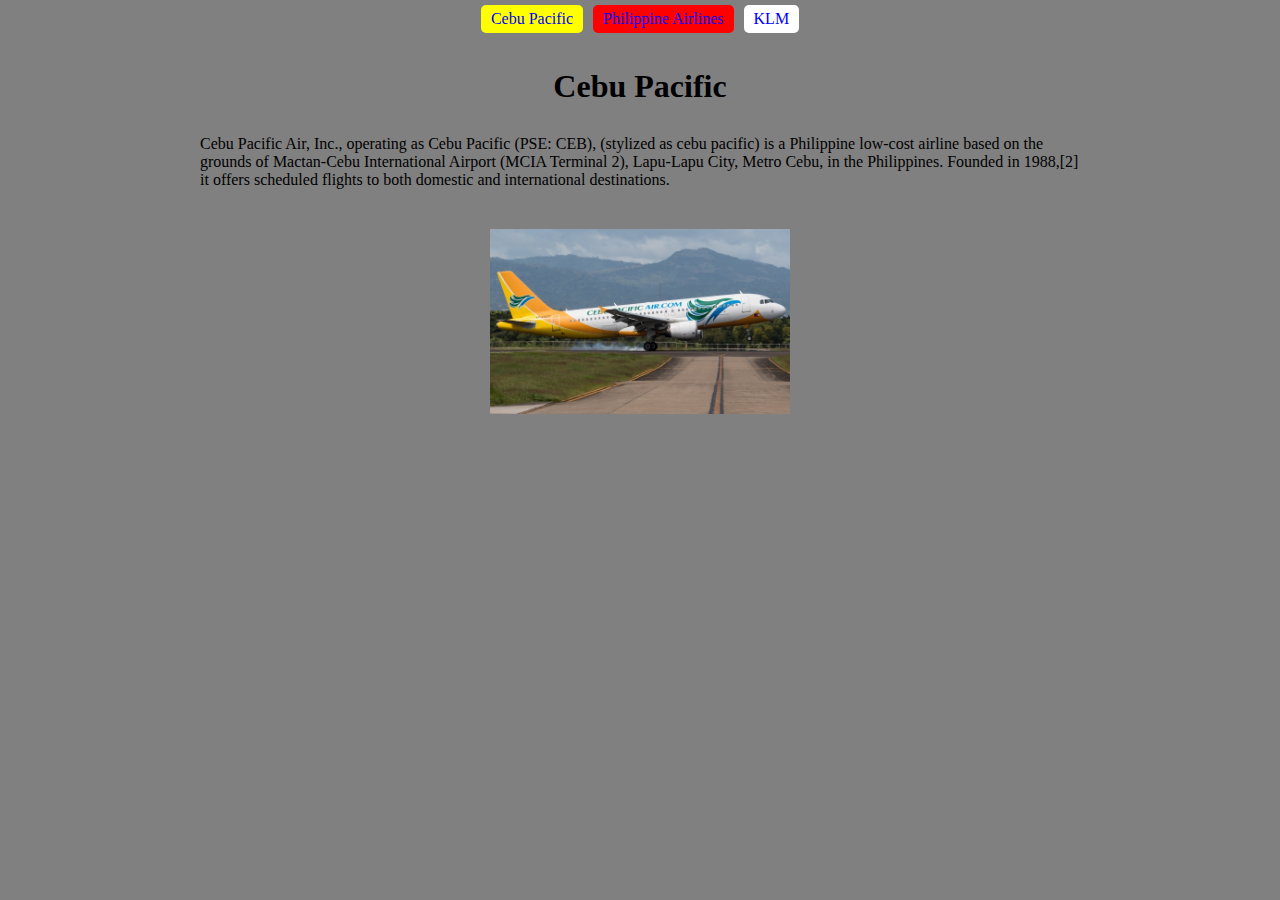
==== index.html @ e0f12b34 "make a airplane page" ====
<!DOCTYPE html>
<html lang="en">
  <head>
    <title>Page Title</title>
    <meta charset="UTF-8" />
    <meta name="viewport" content="width=device-width, initial-scale=1" />
    <link rel="stylesheet" href="styles.css" />
  </head>
  <body>
    <div class="nav">
      <div class="cebu button"><a href="index.html">Cebu Pacific</a></div>
      <div class="philippine button">
        <a href="phil.html">Philippine Airlines</a>
      </div>
      <div class="klm button"><a href="klm.html">KLM</a></div>
    </div>
    <h1>Cebu Pacific</h1>
    <p>
      Cebu Pacific Air, Inc., operating as Cebu Pacific (PSE: CEB), (stylized as
      cebu pacific) is a Philippine low-cost airline based on the grounds of
      Mactan-Cebu International Airport (MCIA Terminal 2), Lapu-Lapu City, Metro
      Cebu, in the Philippines. Founded in 1988,[2] it offers scheduled flights
      to both domestic and international destinations.
    </p>
    <div class="cebu-img"></div>
  </body>
</html>
---- styles.css ----
* {
  margin: 0;
  padding: 0;
}

body {
  background-color: grey;
  display: flex;
  justify-content: center;
  flex-direction: column;
  align-items: center;
}

.nav {
  display: flex;
}

.button {
  display: flex;
  justify-content: center;
  align-items: center;
  padding-top: 5px;
  padding-bottom: 5px;
  padding-left: 10px;
  padding-right: 10px;
  margin: 5px;
  border-radius: 5px;
}

a {
  text-decoration: none;
  color: inherit;
}

.cebu {
  background-color: yellow;
  color: blue;
}

.philippine {
  background-color: red;
  color: blue;
}

.klm {
  background-color: white;
  color: blue;
}

.cebu-img {
  width: 300px;
  height: 200px;
  background-image: url(img/cebu-airplane.jpg);
  background-size: contain;
  background-repeat: no-repeat;
  margin: 40px;
}

.phil-img {
  width: 300px;
  height: 200px;
  background-image: url(img/phil-airplane.jpg);
  background-size: contain;
  background-repeat: no-repeat;
  margin: 40px;
}

.klm-img {
  width: 300px;
  height: 200px;
  background-image: url(img/klm.jpeg);
  background-size: contain;
  background-repeat: no-repeat;
  margin: 40px;
}

p {
  margin-top: 30px;
  margin-bottom: 0px;
  margin-left: 200px;
  margin-right: 200px;
}

h1 {
  margin-top: 30px;
}
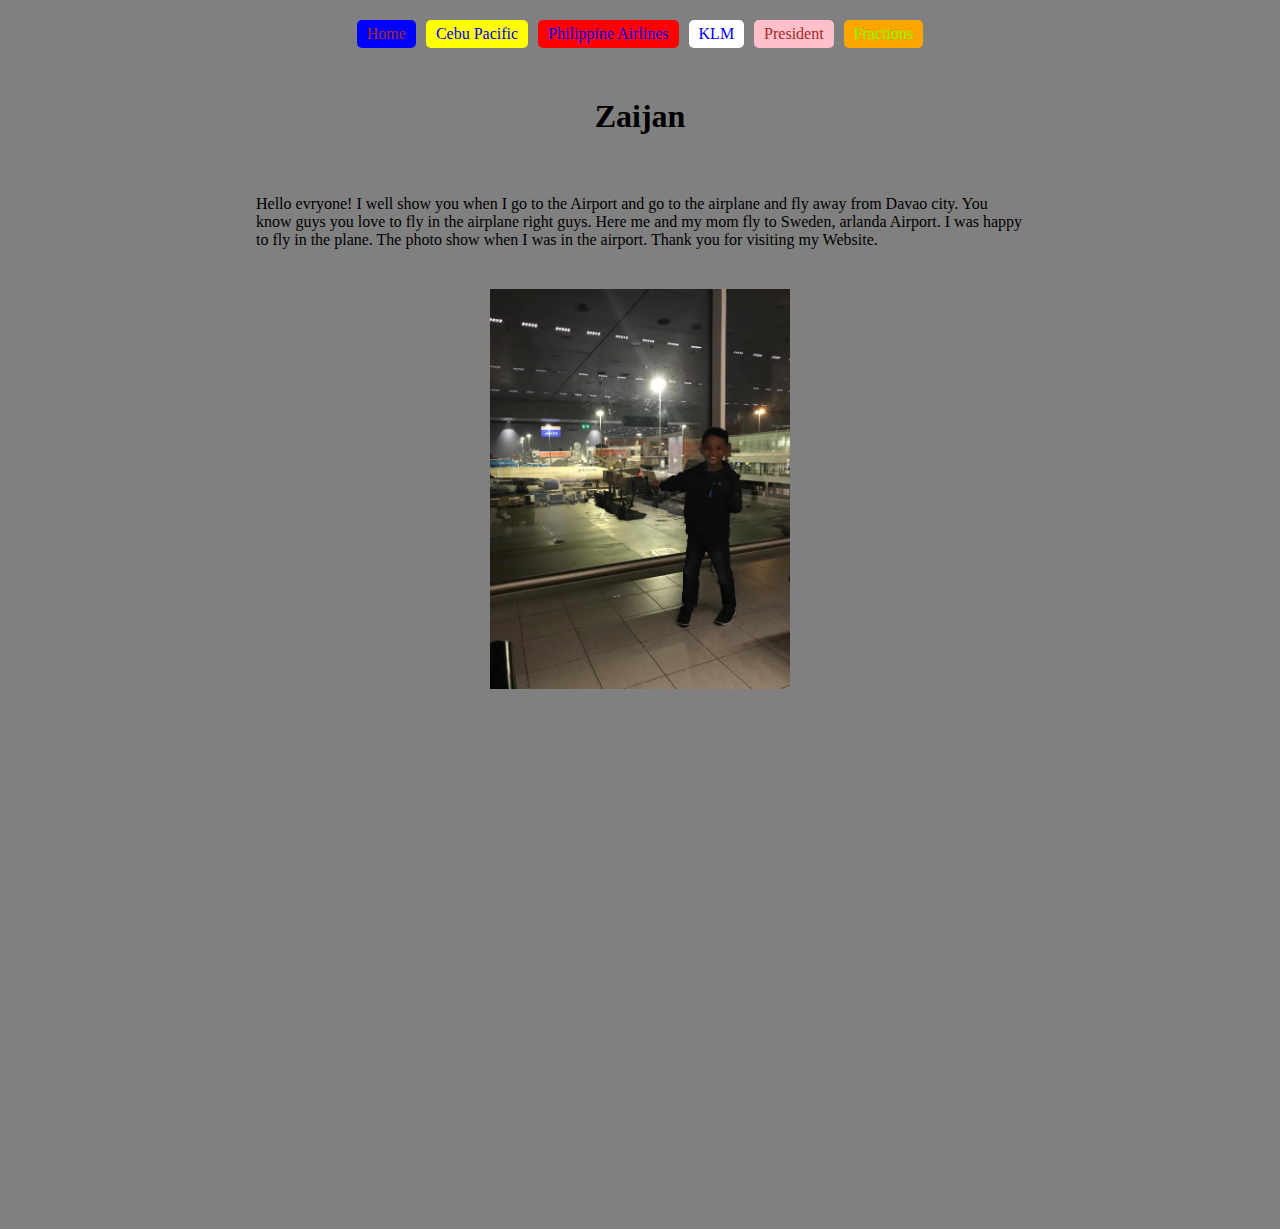
==== commit 50d57893: "add menu" ====
--- a/index.html
+++ b/index.html
@@ -1,27 +1,30 @@
 <!DOCTYPE html>
 <html lang="en">
   <head>
-    <title>Page Title</title>
+    <title>Zaijan's Website</title>
     <meta charset="UTF-8" />
     <meta name="viewport" content="width=device-width, initial-scale=1" />
     <link rel="stylesheet" href="styles.css" />
   </head>
   <body>
     <div class="nav">
-      <div class="cebu button"><a href="index.html">Cebu Pacific</a></div>
+      <div class="home button"><a href="index.html">Home</a></div>
+      <div class="cebu button"><a href="cebu.html">Cebu Pacific</a></div>
       <div class="philippine button">
         <a href="phil.html">Philippine Airlines</a>
       </div>
       <div class="klm button"><a href="klm.html">KLM</a></div>
+      <div class="president button"><a href="president.html">President</a></div>
+      <div class="fractions button"><a href="fractions.html">Fractions</a></div>
     </div>
-    <h1>Cebu Pacific</h1>
+    <h1>Zaijan</h1>
     <p>
-      Cebu Pacific Air, Inc., operating as Cebu Pacific (PSE: CEB), (stylized as
-      cebu pacific) is a Philippine low-cost airline based on the grounds of
-      Mactan-Cebu International Airport (MCIA Terminal 2), Lapu-Lapu City, Metro
-      Cebu, in the Philippines. Founded in 1988,[2] it offers scheduled flights
-      to both domestic and international destinations.
+      Hello evryone! I well show you when I go to the Airport and go to the
+      airplane and fly away from Davao city. You know guys you love to fly in
+      the airplane right guys. Here me and my mom fly to Sweden, arlanda
+      Airport. I was happy to fly in the plane. The photo show when I was in the
+      airport. Thank you for visiting my Website.
     </p>
-    <div class="cebu-img"></div>
+    <div class="zai-img"></div>
   </body>
 </html>
--- a/styles.css
+++ b/styles.css
@@ -6,13 +6,43 @@
 body {
   background-color: grey;
   display: flex;
-  justify-content: center;
-  flex-direction: column;
-  align-items: center;
+  align-items: center;
+  flex-direction: column;
 }
 
 .nav {
   display: flex;
+  align-items: center;
+  margin-bottom: 15px;
+  margin-top: 15px;
+}
+
+.main {
+  display: flex;
+  flex: 0 0 100%;
+  align-self: stretch;
+}
+
+.side-nav {
+  flex: 0 0 auto;
+  background-color: green;
+  flex-direction: column;
+  padding: 10px;
+}
+
+button {
+  display: block;
+  margin-bottom: 10px;
+  width: 100%;
+  padding: 5px;
+  border-radius: 5px;
+}
+
+.content {
+  background-color: honeydew;
+  flex: 1 0 auto;
+  flex-direction: column;
+  align-items: center;
 }
 
 .button {
@@ -25,6 +55,8 @@
   padding-right: 10px;
   margin: 5px;
   border-radius: 5px;
+  cursor: pointer;
+  background-color: gray;
 }
 
 a {
@@ -32,6 +64,11 @@
   color: inherit;
 }
 
+.home {
+  background-color: blue;
+  color: brown;
+}
+
 .cebu {
   background-color: yellow;
   color: blue;
@@ -47,6 +84,26 @@
   color: blue;
 }
 
+.president {
+  background-color: pink;
+  color: brown;
+}
+
+.fractions {
+  background-color: orange;
+  color: chartreuse;
+}
+
+.title-container {
+  display: flex;
+  justify-content: center;
+}
+
+.img-container {
+  display: flex;
+  justify-content: center;
+}
+
 .cebu-img {
   width: 300px;
   height: 200px;
@@ -68,7 +125,160 @@
 .klm-img {
   width: 300px;
   height: 200px;
-  background-image: url(img/klm.jpeg);
+  background-image: url(img/klm.jpg);
+  background-size: contain;
+  background-repeat: no-repeat;
+  margin: 40px;
+}
+
+.zai-img {
+  width: 300px;
+  height: 900px;
+  background-image: url(img/zai.jpg);
+  background-size: contain;
+  background-repeat: no-repeat;
+  margin: 40px;
+}
+
+.pres-1-img {
+  width: 300px;
+  height: 900px;
+  background-image: url(img/pres-1.jpg);
+  background-size: contain;
+  background-repeat: no-repeat;
+  margin: 40px;
+}
+
+.pres-2-img {
+  width: 300px;
+  height: 900px;
+  background-image: url(img/pres-2.jpg);
+  background-size: contain;
+  background-repeat: no-repeat;
+  margin: 40px;
+}
+
+.pres-3-img {
+  width: 300px;
+  height: 900px;
+  background-image: url(img/pres-3.jpg);
+  background-size: contain;
+  background-repeat: no-repeat;
+  margin: 40px;
+}
+
+.pres-4-img {
+  width: 300px;
+  height: 900px;
+  background-image: url(img/pres-4.jpg);
+  background-size: contain;
+  background-repeat: no-repeat;
+  margin: 40px;
+}
+
+.pres-5-img {
+  width: 300px;
+  height: 900px;
+  background-image: url(img/pres-5.jpg);
+  background-size: contain;
+  background-repeat: no-repeat;
+  margin: 40px;
+}
+
+.pres-6-img {
+  width: 300px;
+  height: 900px;
+  background-image: url(img/pres-6.jpg);
+  background-size: contain;
+  background-repeat: no-repeat;
+  margin: 40px;
+}
+
+.pres-7-img {
+  width: 300px;
+  height: 900px;
+  background-image: url(img/pres-7.jpg);
+  background-size: contain;
+  background-repeat: no-repeat;
+  margin: 40px;
+}
+
+.pres-8-img {
+  width: 300px;
+  height: 900px;
+  background-image: url(img/pres-8.jpg);
+  background-size: contain;
+  background-repeat: no-repeat;
+  margin: 40px;
+}
+
+.pres-9-img {
+  width: 300px;
+  height: 900px;
+  background-image: url(img/pres-9.jpg);
+  background-size: contain;
+  background-repeat: no-repeat;
+  margin: 40px;
+}
+
+.pres-10-img {
+  width: 300px;
+  height: 900px;
+  background-image: url(img/pres-10.jpg);
+  background-size: contain;
+  background-repeat: no-repeat;
+  margin: 40px;
+}
+
+.pres-11-img {
+  width: 300px;
+  height: 900px;
+  background-image: url(img/pres-11.jpg);
+  background-size: contain;
+  background-repeat: no-repeat;
+  margin: 40px;
+}
+
+.pres-12-img {
+  width: 300px;
+  height: 900px;
+  background-image: url(img/pres-12.jpg);
+  background-size: contain;
+  background-repeat: no-repeat;
+  margin: 40px;
+}
+
+.pres-13-img {
+  width: 300px;
+  height: 900px;
+  background-image: url(img/pres-13.jpg);
+  background-size: contain;
+  background-repeat: no-repeat;
+  margin: 40px;
+}
+
+.pres-14-img {
+  width: 300px;
+  height: 900px;
+  background-image: url(img/pres-14.jpg);
+  background-size: contain;
+  background-repeat: no-repeat;
+  margin: 40px;
+}
+
+.pres-15-img {
+  width: 300px;
+  height: 900px;
+  background-image: url(img/pres-15.jpg);
+  background-size: contain;
+  background-repeat: no-repeat;
+  margin: 40px;
+}
+
+.pres-16-img {
+  width: 300px;
+  height: 900px;
+  background-image: url(img/pres-16.jpg);
   background-size: contain;
   background-repeat: no-repeat;
   margin: 40px;
@@ -77,10 +287,80 @@
 p {
   margin-top: 30px;
   margin-bottom: 0px;
-  margin-left: 200px;
-  margin-right: 200px;
+  width: 60%;
+}
+
+@media screen and (max-width: 600px) {
+  p {
+    width: 90%;
+  }
 }
 
 h1 {
-  margin-top: 30px;
-}
+  margin: 30px 0;
+}
+
+#fraction-text {
+  margin-bottom: 20px;
+
+  text-align: center;
+}
+
+#fraction-form {
+  display: flex;
+  flex-direction: column;
+}
+
+.form-group {
+  display: flex;
+  justify-content: space-between;
+  z-index: 5;
+}
+
+#form-line {
+  display: flex;
+  justify-content: flex-end;
+  font-size: 42px;
+  margin-top: -35px;
+  padding-right: 2px;
+}
+
+input {
+  width: 20px;
+  margin-left: 10px;
+}
+
+#fraction-button {
+  margin-top: 20px;
+  width: auto;
+}
+
+.result-container {
+  background-color: white;
+  display: flex;
+  justify-content: center;
+  align-items: center;
+  width: 100px;
+  height: 100px;
+  font-size: 22px;
+  font-weight: 700;
+  border-radius: 5px;
+}
+
+#fraction-container {
+  display: flex;
+  flex-direction: column;
+}
+
+#holenumber {
+  margin-right: 5px;
+  margin-top: 3px;
+}
+
+#fraction-line {
+  margin-top: -22px;
+}
+
+#den {
+  margin-top: -3px;
+}
